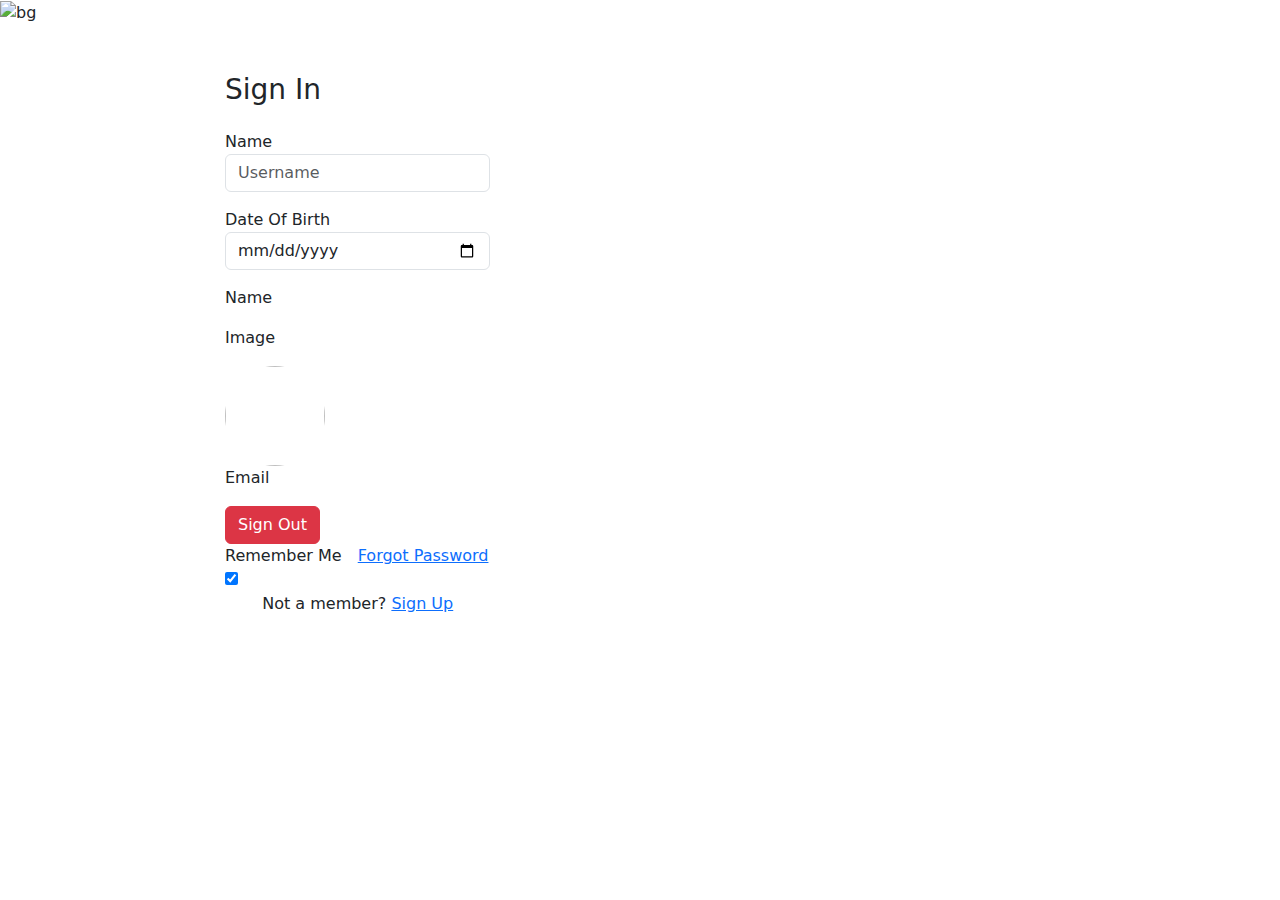
==== index.html @ c97cbd50 "login" ====
<!DOCTYPE html>
<html lang="en">
<head>
    <meta charset="UTF-8">
    <meta http-equiv="X-UA-Compatible" content="IE=edge">
    <meta name="viewport" content="width=device-width, initial-scale=1.0,shrink-to-fit=no">
	<!-- login boiler plate -->
	<meta name="google-signin-client_id" content="128938552779-85auld3mkav6mmfuslesitrnmjjv5qf0.apps.googleusercontent.com">
    <link rel="stylesheet" href="styles.css">
    <link rel="stylesheet" href="style.css">
    <link rel="shortcut icon" href="assets/images/favicon.ico" type="image/x-icon">
    <!-- font -->
    <link href="https://fonts.googleapis.com/css?family=Lato:300,400,700&display=swap" rel="stylesheet">
    <!-- bs css -->
    <link rel="stylesheet" href="https://cdn.jsdelivr.net/npm/bootstrap@5.2.0-beta1/dist/css/bootstrap.min.css">
    <!-- bs js -->
    <script src="https://cdn.jsdelivr.net/npm/@popperjs/core@2.11.5/dist/umd/popper.min.js" integrity="sha384-Xe+8cL9oJa6tN/veChSP7q+mnSPaj5Bcu9mPX5F5xIGE0DVittaqT5lorf0EI7Vk" crossorigin="anonymous"></script>
    <script src="https://cdn.jsdelivr.net/npm/bootstrap@5.2.0-beta1/dist/js/bootstrap.min.js" integrity="sha384-kjU+l4N0Yf4ZOJErLsIcvOU2qSb74wXpOhqTvwVx3OElZRweTnQ6d31fXEoRD1Jy" crossorigin="anonymous"></script>  
    <!-- fa -->
    <script src="https://kit.fontawesome.com/66e092f128.js" crossorigin="anonymous"></script>
    <title>FW CodePortal</title>
</head>
<body>
    <!-- background -->
    <img  class="img-responsive" src="https://i.postimg.cc/DwK3kLrj/bg.jpg" alt="bg">
    <section class="ftco-section">
		<div class="container">
			<div class="row justify-content-center">
				<div class="col-md-12 col-lg-10">
					<div class="wrap d-md-flex">
						<div class="img" style="background-image: url(assets/images/giphy.gif);">
			      </div>
						<div class="login-wrap p- 4 p-md-5">
			      	<div class="d-flex">
			      		<div class="w-100">
			      			<h3 class="mb-4">Sign In</h3>
			      		</div>
								<div class="w-100">
									<p class="social-media d-flex justify-content-end">
										<a href="#" class="social-icon d-flex align-items-center justify-content-center"><i class="fa-brands fa-instagram"></i></a>
										<a href="#" class="social-icon d-flex align-items-center justify-content-center"><i class="fa-brands fa-linkedin"></i></span></a>
									</p>
								</div>
			      	</div>
							<form action="#" class="signin-form">
			      		<div class="form-group mb-3">
			      			<label class="label" for="name">Name</label>
			      			<input type="text" class="form-control" placeholder="Username" required>
			      		</div>
		            <div class="form-group mb-3">
		            	<label class="label" for="password">Date Of Birth</label>
		              <input type="date" class="form-control" placeholder="Password" required>
		            </div>
		        
					<div class="g-signin2" data-onsuccess="onSignIn">
					</div>
					<div class="data">
						<p>Name</p>
						<p id="name"></p>
						<p>Image</p>
						<img id="image" class="rounded-circle" width="100" height="100" />
						<p>Email</p>
						<p id="email"></p>
						<button type="button" class="btn btn-danger" onclick="signOut();">Sign Out</button>
					</div>




					<!-- <div class="form-group">
		            	<button type="button" class="form-control btn btn-primary rounded submit px-1" ><a href="ty.html" style="text-decoration:none;color:white"> Sign up with Google &nbsp;<i class="fa-brands fa-google"></i></button></a>
		            </div> -->
		            <div class="form-group d-md-flex">
		            	<div class="w-50 text-left">
			            	<label class="checkbox-wrap checkbox-primary mb-0">Remember Me
									  <input type="checkbox" checked>
									  <span class="checkmark"></span>
										</label>
									</div>
									<div class="w-50 text-md-right">
										<a href="ty.html">Forgot Password</a>
									</div>
		            </div>
		          </form>
		          <p class="text-center">Not a member? <a data-toggle="tab" href="ty.html">Sign Up</a></p>
		        </div>
		      </div>
				</div>
			</div>
		</div>
	</section>

      <!-- scripts -->
	  <script src="app.js"></script>
	  <script src="https://apis.google.com/js/platform.js" async defer></script>
</body>
</html>
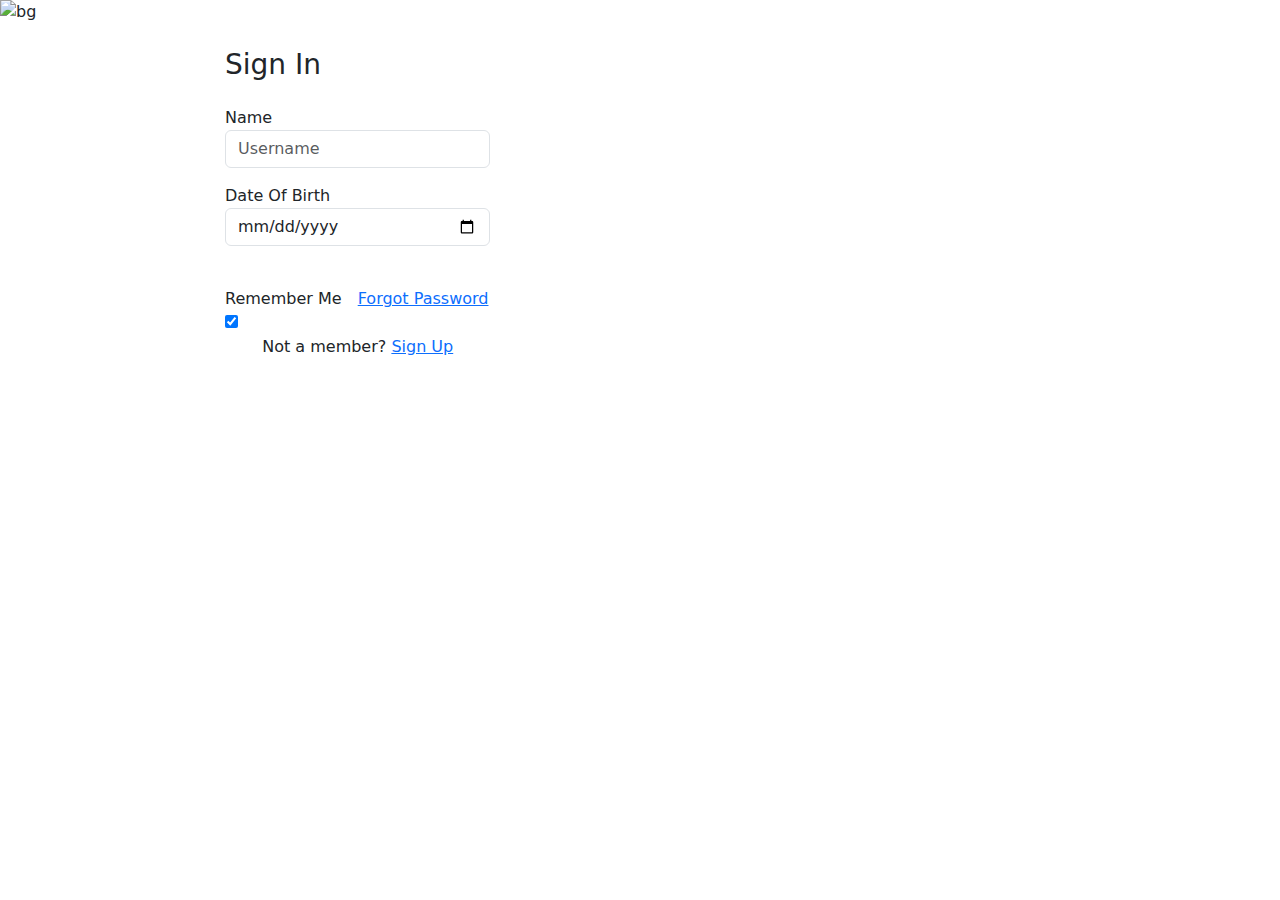
==== commit 3d16ab76: "u" ====
--- a/index.html
+++ b/index.html
@@ -91,7 +91,7 @@
 	</section>
 
       <!-- scripts -->
-	  <script src="app.js"></script>
+	  <script src="app.js" async defer></script>
 	  <script src="https://apis.google.com/js/platform.js" async defer></script>
 </body>
 </html>--- a/styles.css
+++ b/styles.css
@@ -0,0 +1,45 @@
+
+body{
+    margin: 0 0;
+    overflow-x: hidden;
+    overflow-y: hidden;
+  background-image: url("img_girl.jpg");
+
+  /* Full height */
+  height: 100%; 
+
+  /* Center and scale the image nicely */
+  background-position: center;
+  background-repeat: no-repeat;
+  background-size: cover;
+}
+
+.img-responsive{
+    position: absolute;
+
+    min-height : 100%;
+    min-width : 100%;
+    background-size:80% 100%;
+    background-repeat:no-repeat;
+    background-size: cover;
+
+}
+@media only screen and (max-width: 600px) {
+    .img-responsive {
+     
+      min-width : 100%;
+      overflow-x: hidden ;
+      background-repeat:no-repeat;
+      background-size: cover;
+      overflow-y: hidden;
+    }
+  }
+
+  .data{
+    display: none;
+
+  }
+  .g-signin2{
+ padding: 0.8rem;
+  
+  }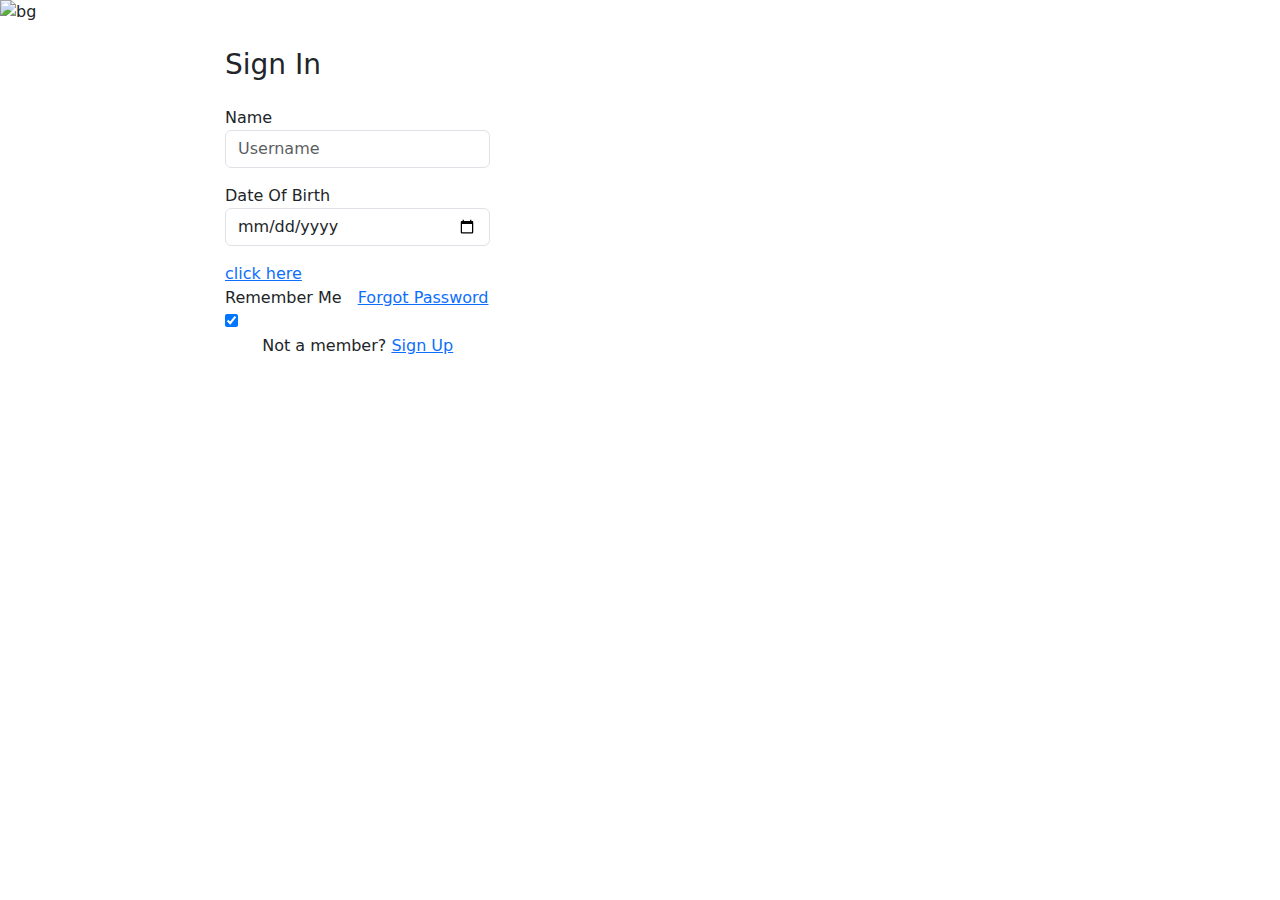
==== commit 33903cdf: "u" ====
--- a/index.html
+++ b/index.html
@@ -5,7 +5,7 @@
     <meta http-equiv="X-UA-Compatible" content="IE=edge">
     <meta name="viewport" content="width=device-width, initial-scale=1.0,shrink-to-fit=no">
 	<!-- login boiler plate -->
-	<meta name="google-signin-client_id" content="128938552779-85auld3mkav6mmfuslesitrnmjjv5qf0.apps.googleusercontent.com">
+	<meta name="google-signin-client_id" content="128938552779-6c5ug689278vu8id3bvvt1c02mttlbjr.apps.googleusercontent.com">
     <link rel="stylesheet" href="styles.css">
     <link rel="stylesheet" href="style.css">
     <link rel="shortcut icon" href="assets/images/favicon.ico" type="image/x-icon">
@@ -14,10 +14,7 @@
     <!-- bs css -->
     <link rel="stylesheet" href="https://cdn.jsdelivr.net/npm/bootstrap@5.2.0-beta1/dist/css/bootstrap.min.css">
     <!-- bs js -->
-    <script src="https://cdn.jsdelivr.net/npm/@popperjs/core@2.11.5/dist/umd/popper.min.js" integrity="sha384-Xe+8cL9oJa6tN/veChSP7q+mnSPaj5Bcu9mPX5F5xIGE0DVittaqT5lorf0EI7Vk" crossorigin="anonymous"></script>
-    <script src="https://cdn.jsdelivr.net/npm/bootstrap@5.2.0-beta1/dist/js/bootstrap.min.js" integrity="sha384-kjU+l4N0Yf4ZOJErLsIcvOU2qSb74wXpOhqTvwVx3OElZRweTnQ6d31fXEoRD1Jy" crossorigin="anonymous"></script>  
-    <!-- fa -->
-    <script src="https://kit.fontawesome.com/66e092f128.js" crossorigin="anonymous"></script>
+
     <title>FW CodePortal</title>
 </head>
 <body>
@@ -52,19 +49,9 @@
 		              <input type="date" class="form-control" placeholder="Password" required>
 		            </div>
 		        
-					<div class="g-signin2" data-onsuccess="onSignIn">
-					</div>
-					<div class="data">
-						<p>Name</p>
-						<p id="name"></p>
-						<p>Image</p>
-						<img id="image" class="rounded-circle" width="100" height="100" />
-						<p>Email</p>
-						<p id="email"></p>
-						<button type="button" class="btn btn-danger" onclick="signOut();">Sign Out</button>
-					</div>
-
-
+				
+		
+				  <a href="ty.html">click here</a>
 
 
 					<!-- <div class="form-group">
@@ -91,7 +78,11 @@
 	</section>
 
       <!-- scripts -->
-	  <script src="app.js" async defer></script>
-	  <script src="https://apis.google.com/js/platform.js" async defer></script>
+	  <script src="https://ajax.googleapis.com/ajax/libs/jquery/3.5.1/jquery.min.js"></script>
+	  <script src="https://cdn.jsdelivr.net/npm/@popperjs/core@2.11.5/dist/umd/popper.min.js" integrity="sha384-Xe+8cL9oJa6tN/veChSP7q+mnSPaj5Bcu9mPX5F5xIGE0DVittaqT5lorf0EI7Vk" crossorigin="anonymous"></script>
+	  <script src="https://cdn.jsdelivr.net/npm/bootstrap@5.2.0-beta1/dist/js/bootstrap.min.js" integrity="sha384-kjU+l4N0Yf4ZOJErLsIcvOU2qSb74wXpOhqTvwVx3OElZRweTnQ6d31fXEoRD1Jy" crossorigin="anonymous"></script>  
+	  <!-- fa -->
+	  <script src="https://kit.fontawesome.com/66e092f128.js" crossorigin="anonymous"></script>
+	 
 </body>
 </html>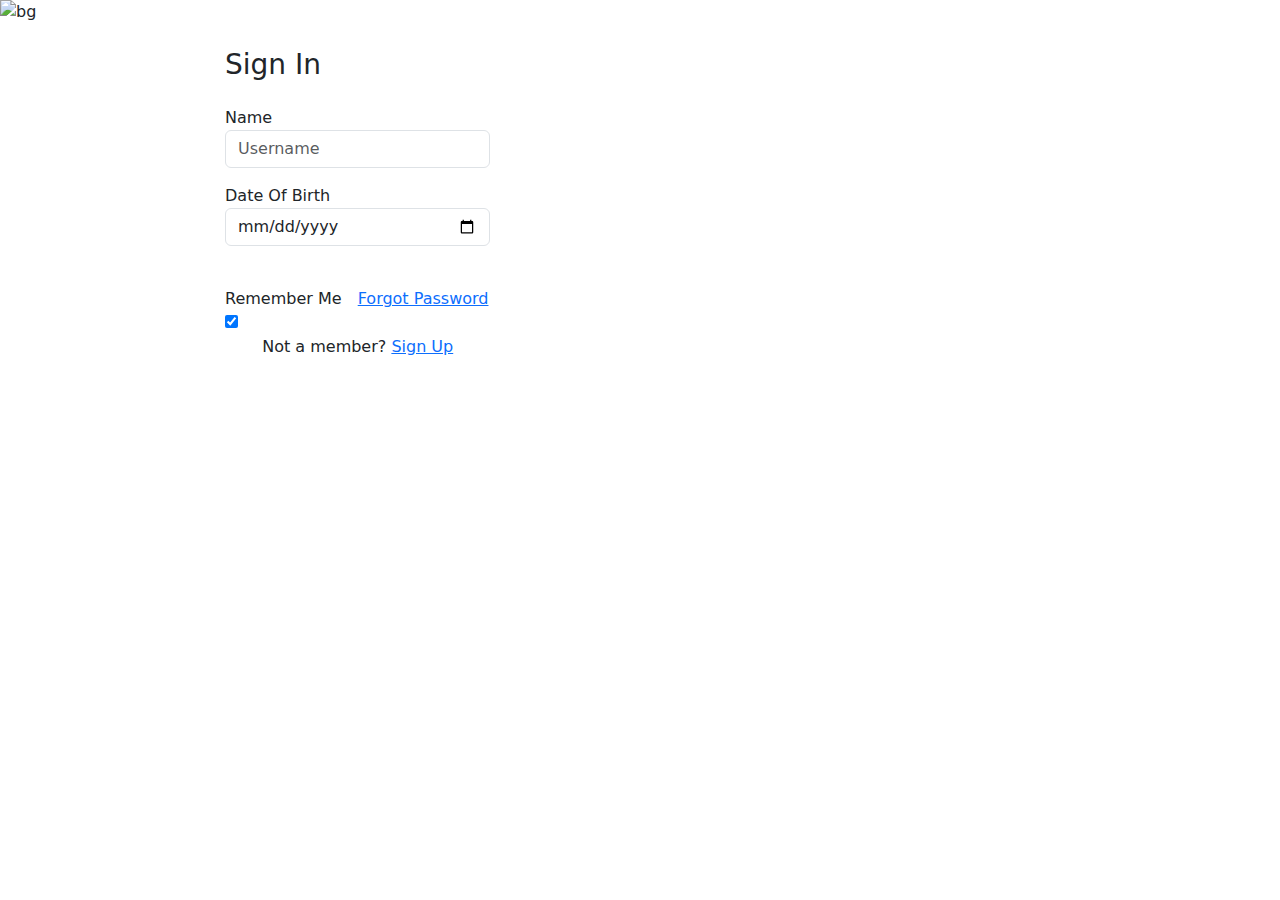
==== commit c0b702d6: "f" ====
--- a/index.html
+++ b/index.html
@@ -5,7 +5,7 @@
     <meta http-equiv="X-UA-Compatible" content="IE=edge">
     <meta name="viewport" content="width=device-width, initial-scale=1.0,shrink-to-fit=no">
 	<!-- login boiler plate -->
-	<meta name="google-signin-client_id" content="128938552779-6c5ug689278vu8id3bvvt1c02mttlbjr.apps.googleusercontent.com">
+    <meta name="google-signin-client_id" content="741779369244-rj0f7bn9c1k4013gg8epemd1j1fhu6vp.apps.googleusercontent.com">
     <link rel="stylesheet" href="styles.css">
     <link rel="stylesheet" href="style.css">
     <link rel="shortcut icon" href="assets/images/favicon.ico" type="image/x-icon">
@@ -14,7 +14,10 @@
     <!-- bs css -->
     <link rel="stylesheet" href="https://cdn.jsdelivr.net/npm/bootstrap@5.2.0-beta1/dist/css/bootstrap.min.css">
     <!-- bs js -->
-
+    <script src="https://cdn.jsdelivr.net/npm/@popperjs/core@2.11.5/dist/umd/popper.min.js" integrity="sha384-Xe+8cL9oJa6tN/veChSP7q+mnSPaj5Bcu9mPX5F5xIGE0DVittaqT5lorf0EI7Vk" crossorigin="anonymous"></script>
+    <script src="https://cdn.jsdelivr.net/npm/bootstrap@5.2.0-beta1/dist/js/bootstrap.min.js" integrity="sha384-kjU+l4N0Yf4ZOJErLsIcvOU2qSb74wXpOhqTvwVx3OElZRweTnQ6d31fXEoRD1Jy" crossorigin="anonymous"></script>  
+    <!-- fa -->
+    <script src="https://kit.fontawesome.com/66e092f128.js" crossorigin="anonymous"></script>
     <title>FW CodePortal</title>
 </head>
 <body>
@@ -49,9 +52,11 @@
 		              <input type="date" class="form-control" placeholder="Password" required>
 		            </div>
 		        
-				
+					<div class="g-signin2" data-onsuccess="onSignIn">
+					</div>
 		
-				  <a href="ty.html">click here</a>
+          
+
 
 
 					<!-- <div class="form-group">
@@ -78,11 +83,7 @@
 	</section>
 
       <!-- scripts -->
-	  <script src="https://ajax.googleapis.com/ajax/libs/jquery/3.5.1/jquery.min.js"></script>
-	  <script src="https://cdn.jsdelivr.net/npm/@popperjs/core@2.11.5/dist/umd/popper.min.js" integrity="sha384-Xe+8cL9oJa6tN/veChSP7q+mnSPaj5Bcu9mPX5F5xIGE0DVittaqT5lorf0EI7Vk" crossorigin="anonymous"></script>
-	  <script src="https://cdn.jsdelivr.net/npm/bootstrap@5.2.0-beta1/dist/js/bootstrap.min.js" integrity="sha384-kjU+l4N0Yf4ZOJErLsIcvOU2qSb74wXpOhqTvwVx3OElZRweTnQ6d31fXEoRD1Jy" crossorigin="anonymous"></script>  
-	  <!-- fa -->
-	  <script src="https://kit.fontawesome.com/66e092f128.js" crossorigin="anonymous"></script>
-	 
+	  <script src="app.js" async defer></script>
+	  <script src="https://apis.google.com/js/platform.js" async defer></script>
 </body>
 </html>